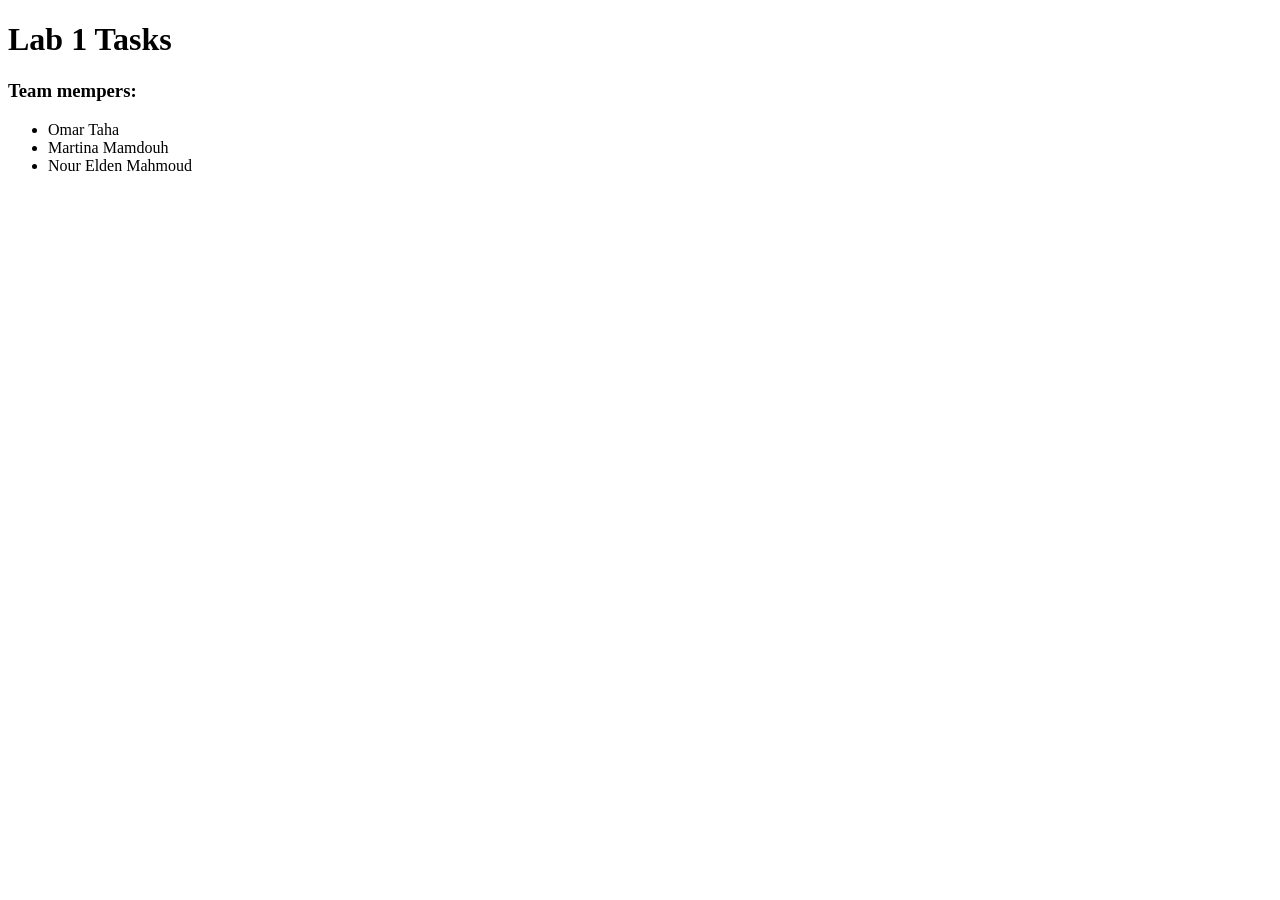
==== index.html @ 02efe510 "fead: add new team to members list" ====
<!DOCTYPE html>
<html lang="en">
    <head>
        <meta charset="UTF-8">
        <meta name="viewport" content="width=device-width, initial-scale=1.0">
        <title>Document</title>
    </head>
    <body>
        <h1>Lab 1 Tasks</h1>
        <h3>
            Team mempers:
        </h3>

        <ul>
            <li>Omar Taha </li>
            <li>Martina Mamdouh</li>
            <li>Nour Elden Mahmoud</li>
        </ul>
    </body>
</html>
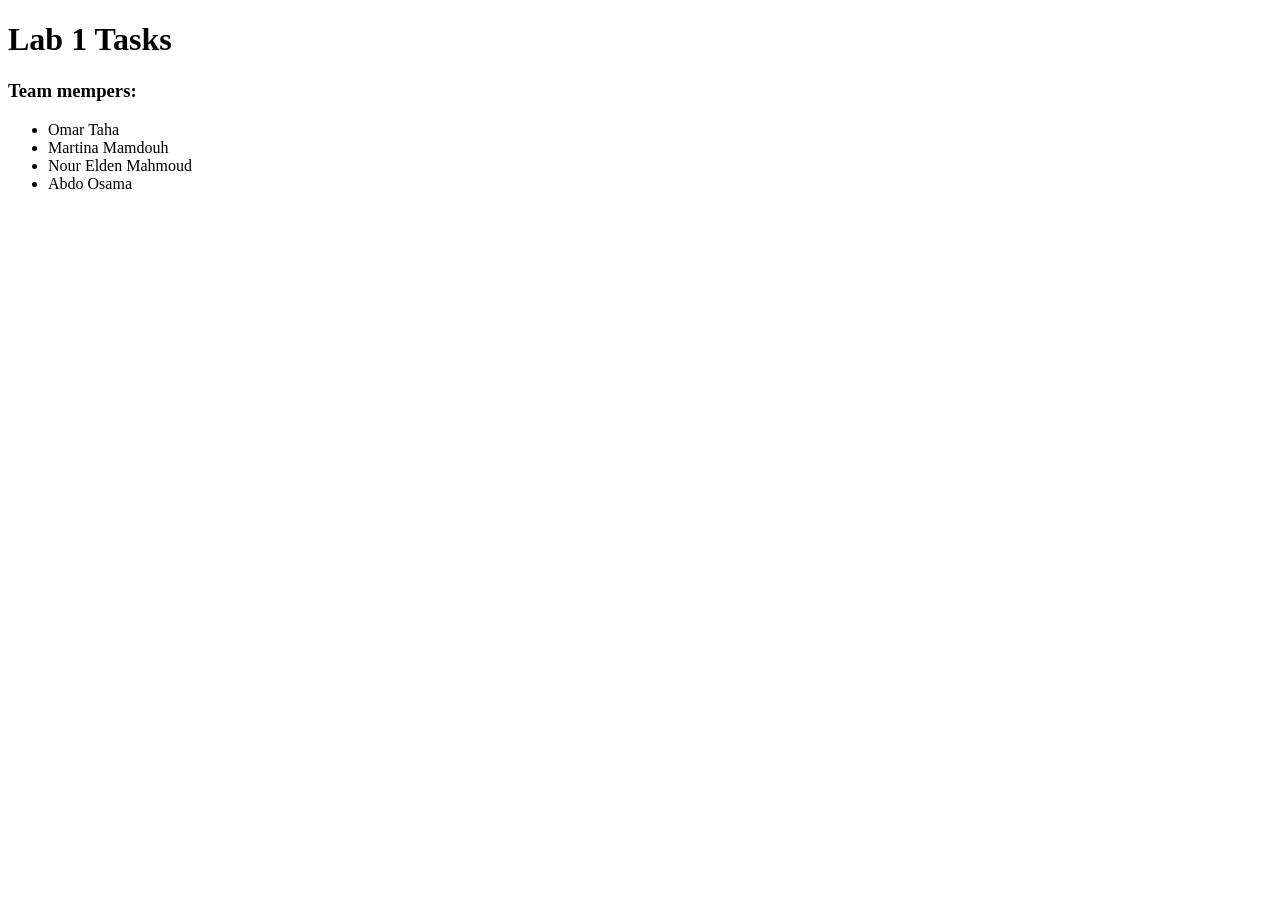
==== commit 00f92133: "add li in index file" ====
--- a/index.html
+++ b/index.html
@@ -15,6 +15,7 @@
             <li>Omar Taha </li>
             <li>Martina Mamdouh</li>
             <li>Nour Elden Mahmoud</li>
+            <li>Abdo Osama</li>
         </ul>
     </body>
 </html>
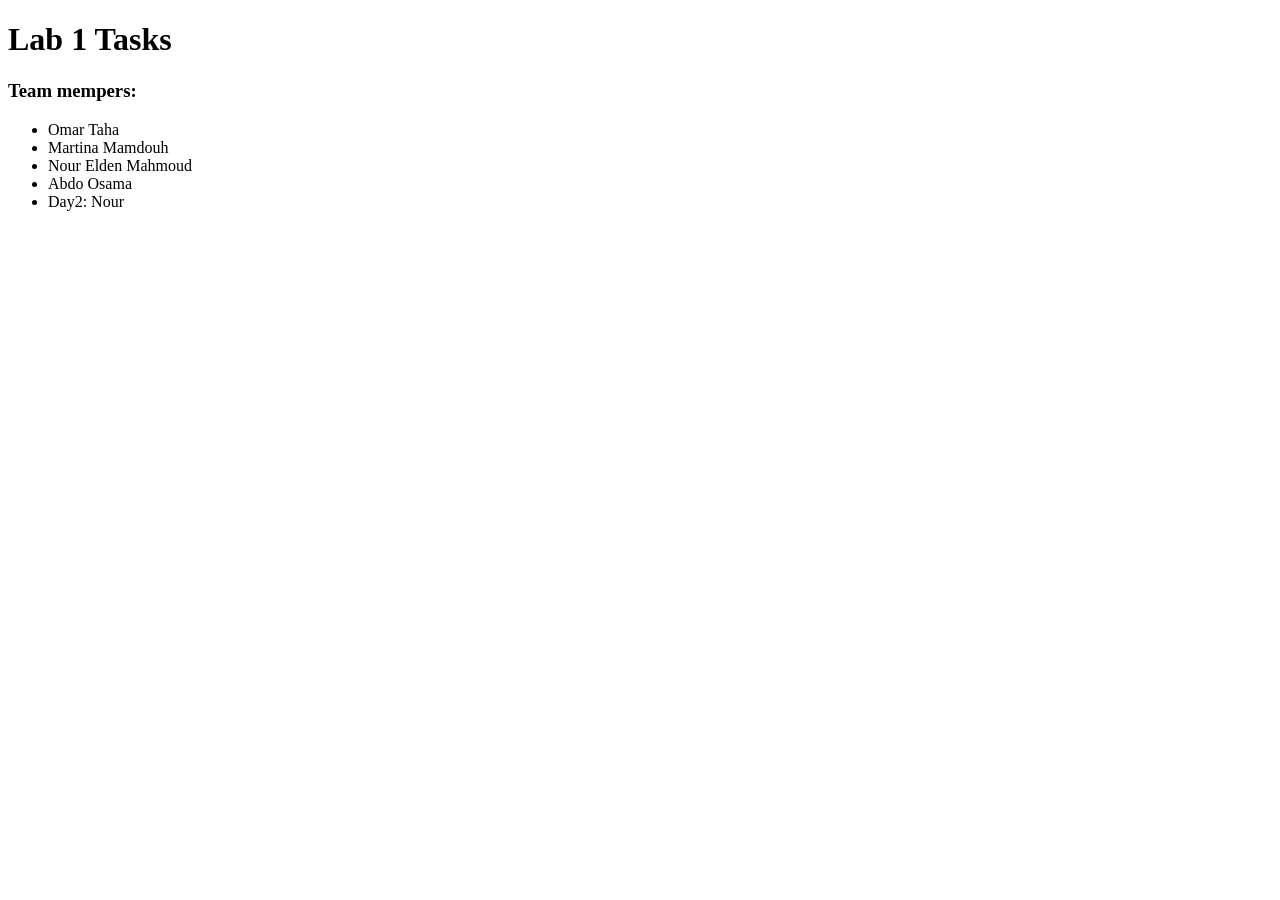
==== commit b058d52d: "add day 2 nour team member" ====
--- a/index.html
+++ b/index.html
@@ -16,6 +16,9 @@
             <li>Martina Mamdouh</li>
             <li>Nour Elden Mahmoud</li>
             <li>Abdo Osama</li>
+            
+            
+            <li>Day2: Nour</li>
         </ul>
     </body>
 </html>
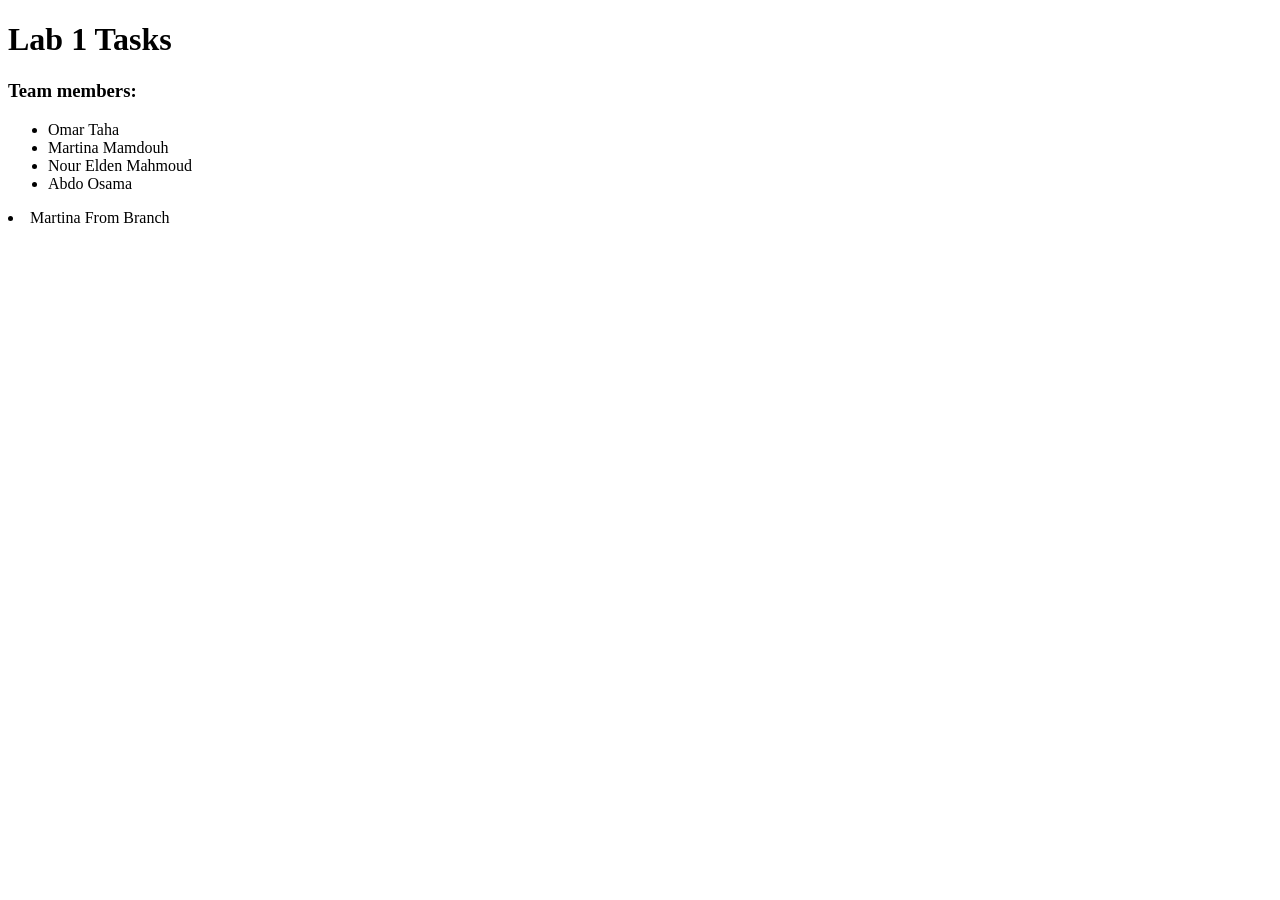
==== commit 465acfe4: "merged branch" ====
--- a/index.html
+++ b/index.html
@@ -8,7 +8,7 @@
     <body>
         <h1>Lab 1 Tasks</h1>
         <h3>
-            Team mempers:
+            Team members:
         </h3>
 
         <ul>
@@ -16,9 +16,7 @@
             <li>Martina Mamdouh</li>
             <li>Nour Elden Mahmoud</li>
             <li>Abdo Osama</li>
-            
-            
-            <li>Day2: Nour</li>
         </ul>
+        <li>Martina From Branch</li>
     </body>
 </html>
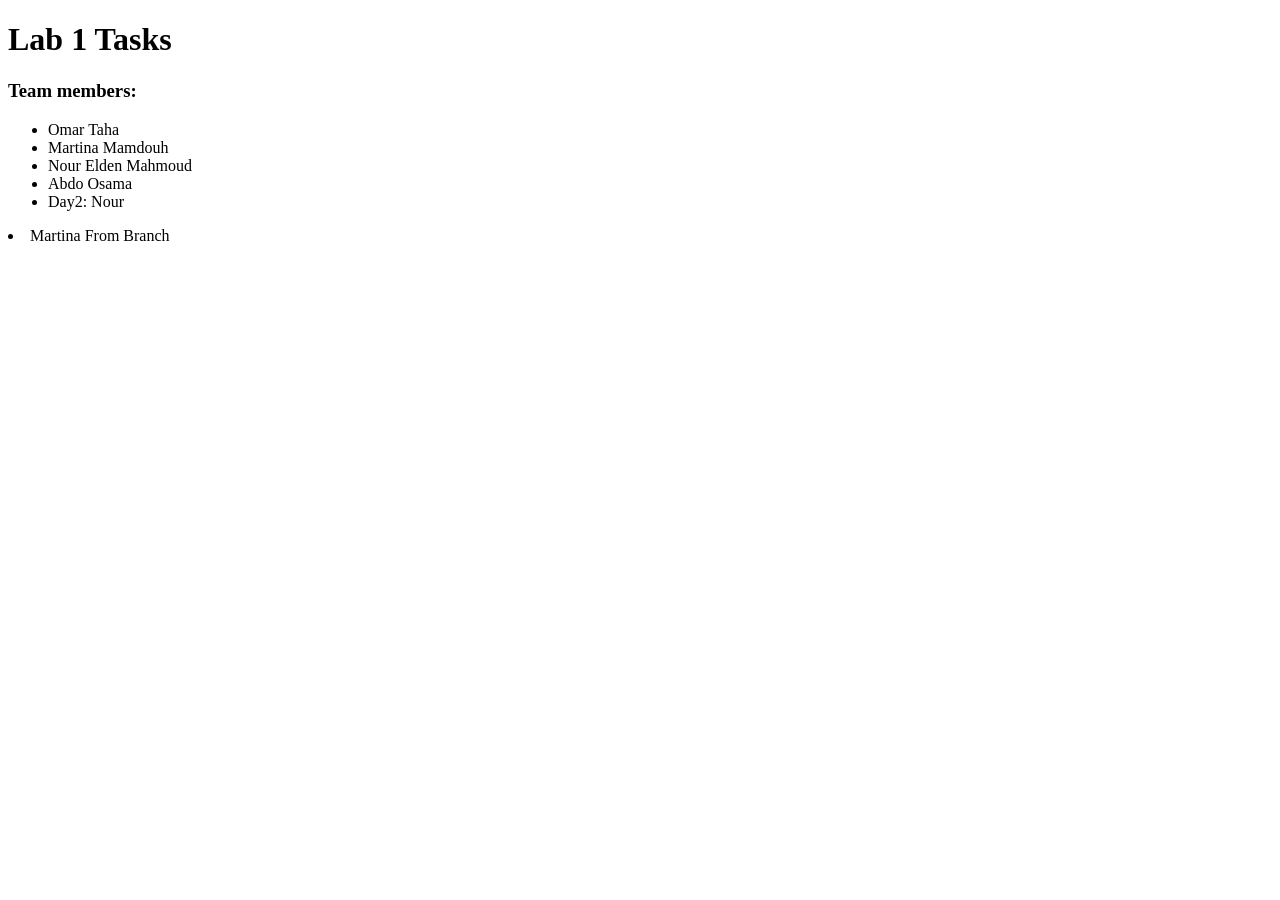
==== commit f2b6dcca: "Merge branch 'main' of https://github.com/omartaha15/VCLab1" ====
--- a/index.html
+++ b/index.html
@@ -16,6 +16,9 @@
             <li>Martina Mamdouh</li>
             <li>Nour Elden Mahmoud</li>
             <li>Abdo Osama</li>
+            
+            
+            <li>Day2: Nour</li>
         </ul>
         <li>Martina From Branch</li>
     </body>
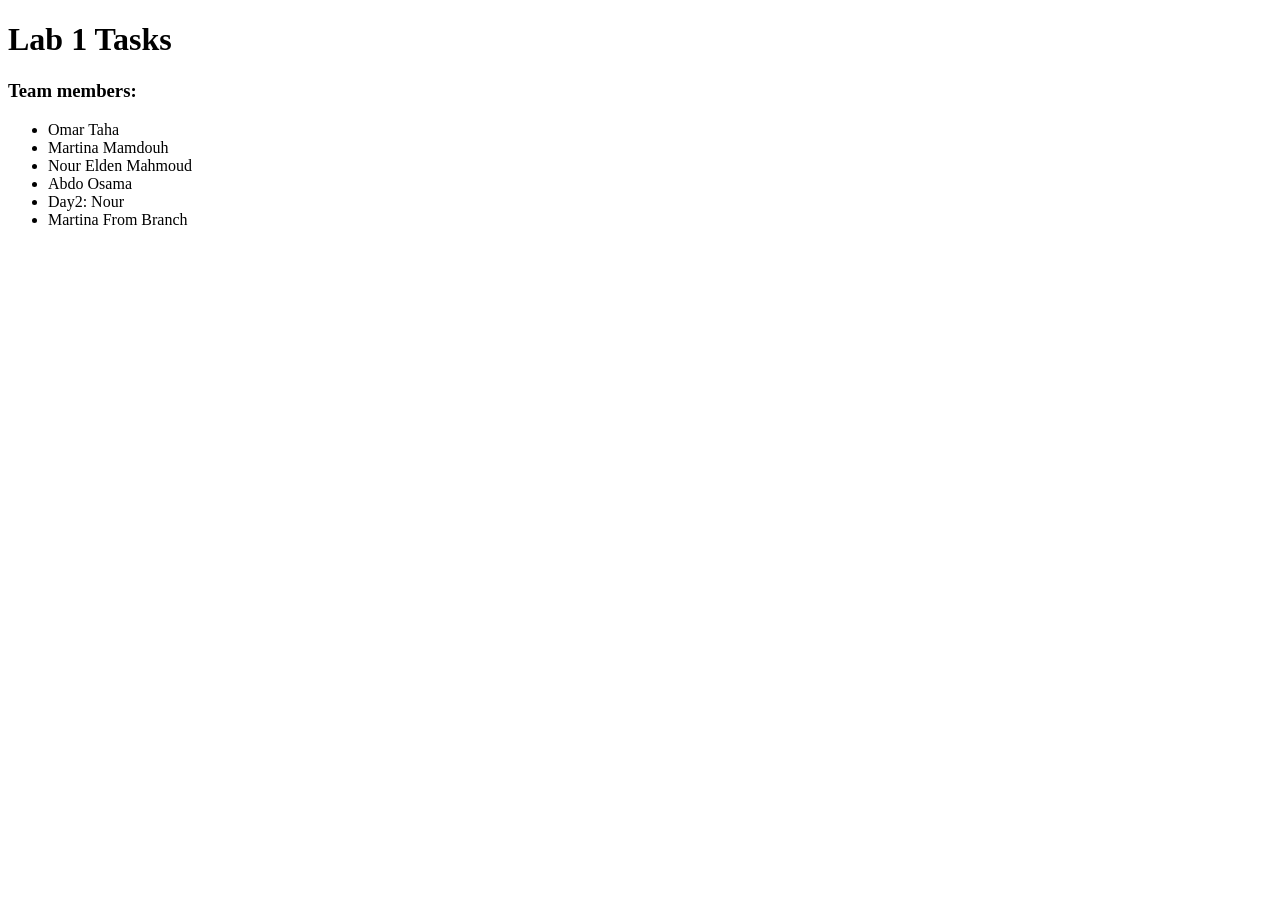
==== commit 650ad028: "new update" ====
--- a/index.html
+++ b/index.html
@@ -19,7 +19,8 @@
             
             
             <li>Day2: Nour</li>
+             <li>Martina From Branch</li>
         </ul>
-        <li>Martina From Branch</li>
+   
     </body>
 </html>
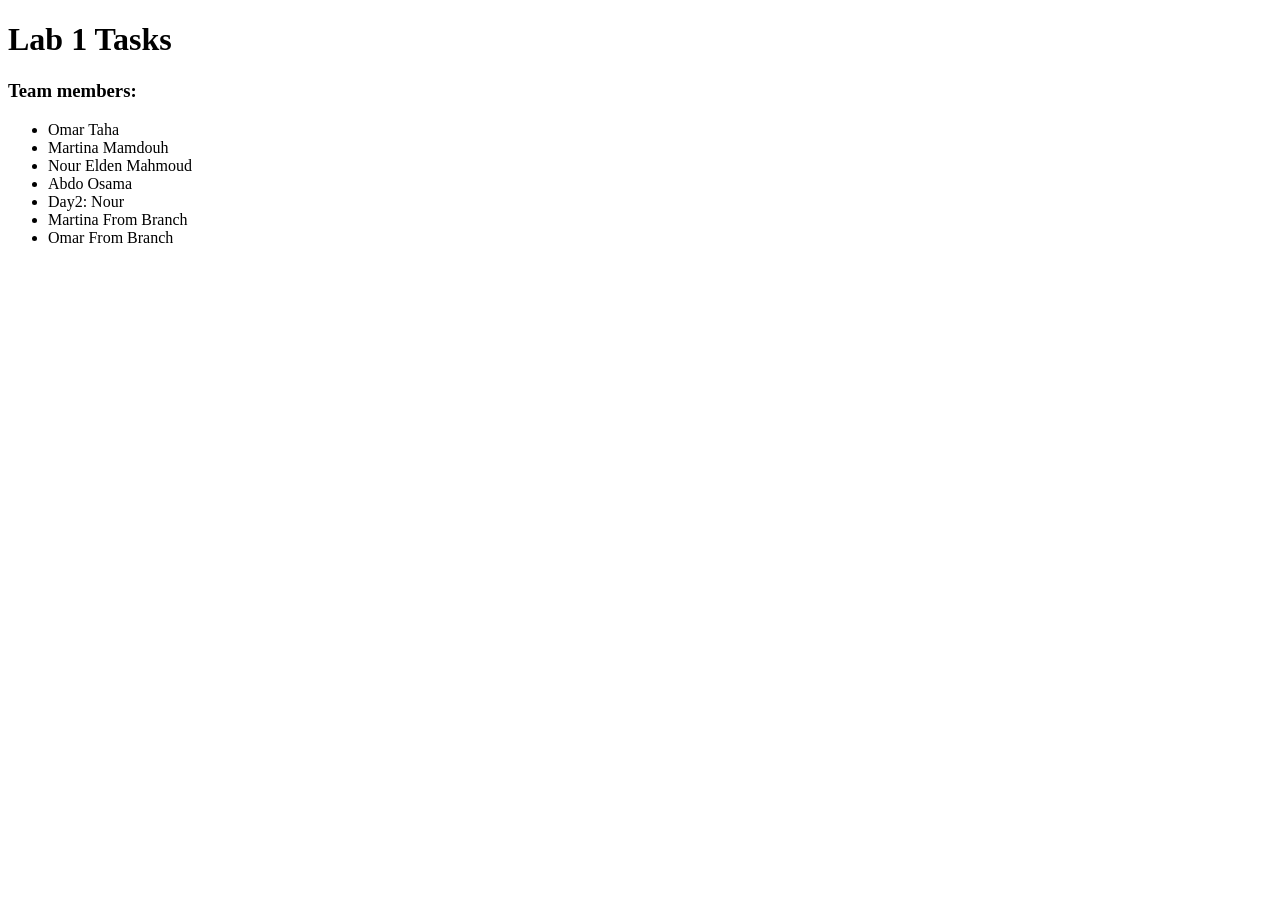
==== commit 8c06d2df: "my bracnch" ====
--- a/index.html
+++ b/index.html
@@ -16,11 +16,11 @@
             <li>Martina Mamdouh</li>
             <li>Nour Elden Mahmoud</li>
             <li>Abdo Osama</li>
-            
-            
+
             <li>Day2: Nour</li>
-             <li>Martina From Branch</li>
+            <li>Martina From Branch</li>
+            <li>Omar From Branch</li>
         </ul>
-   
+
     </body>
 </html>
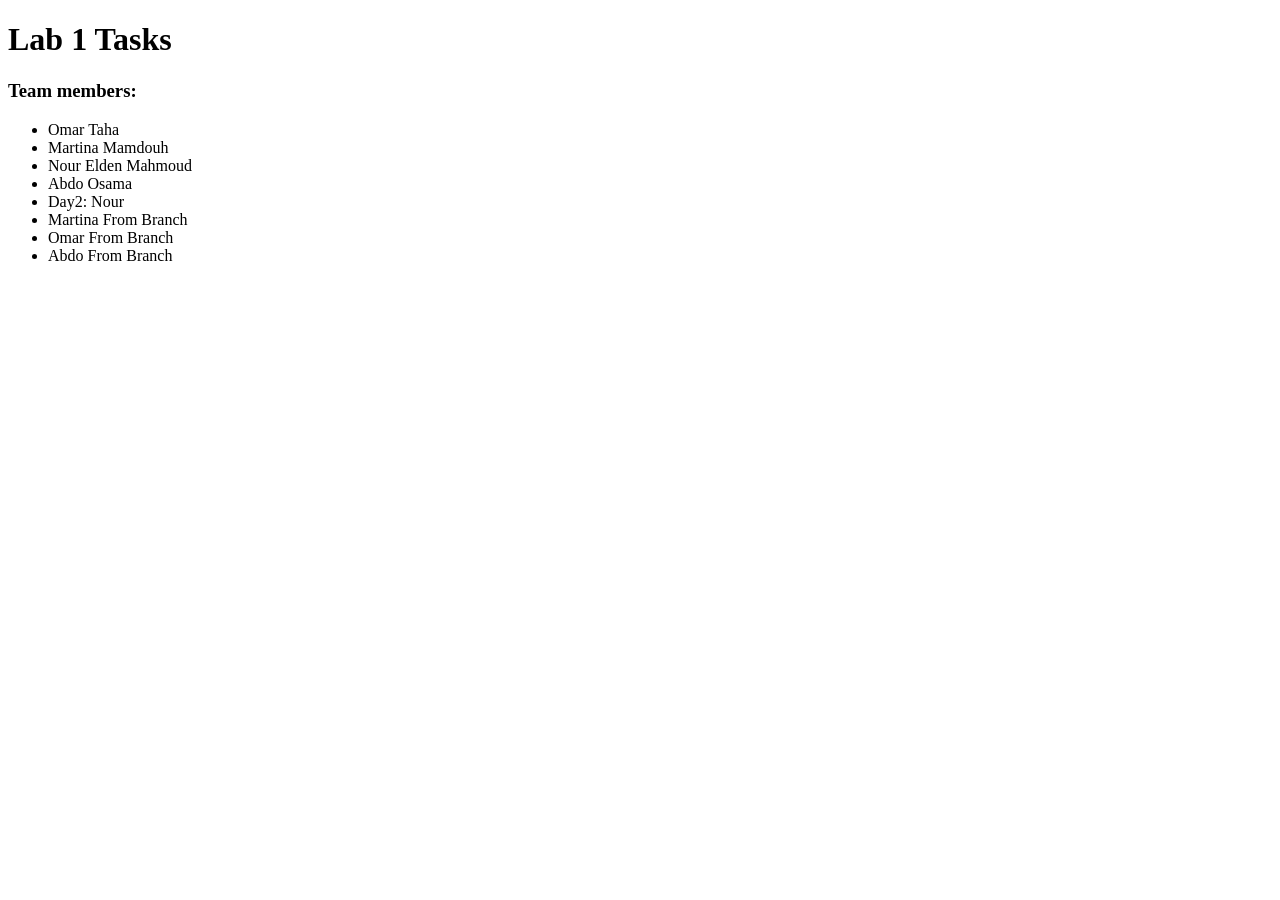
==== commit 3e853452: "edit index file" ====
--- a/index.html
+++ b/index.html
@@ -20,6 +20,8 @@
             <li>Day2: Nour</li>
             <li>Martina From Branch</li>
             <li>Omar From Branch</li>
+                        <li>Abdo From Branch</li>
+
         </ul>
 
     </body>
